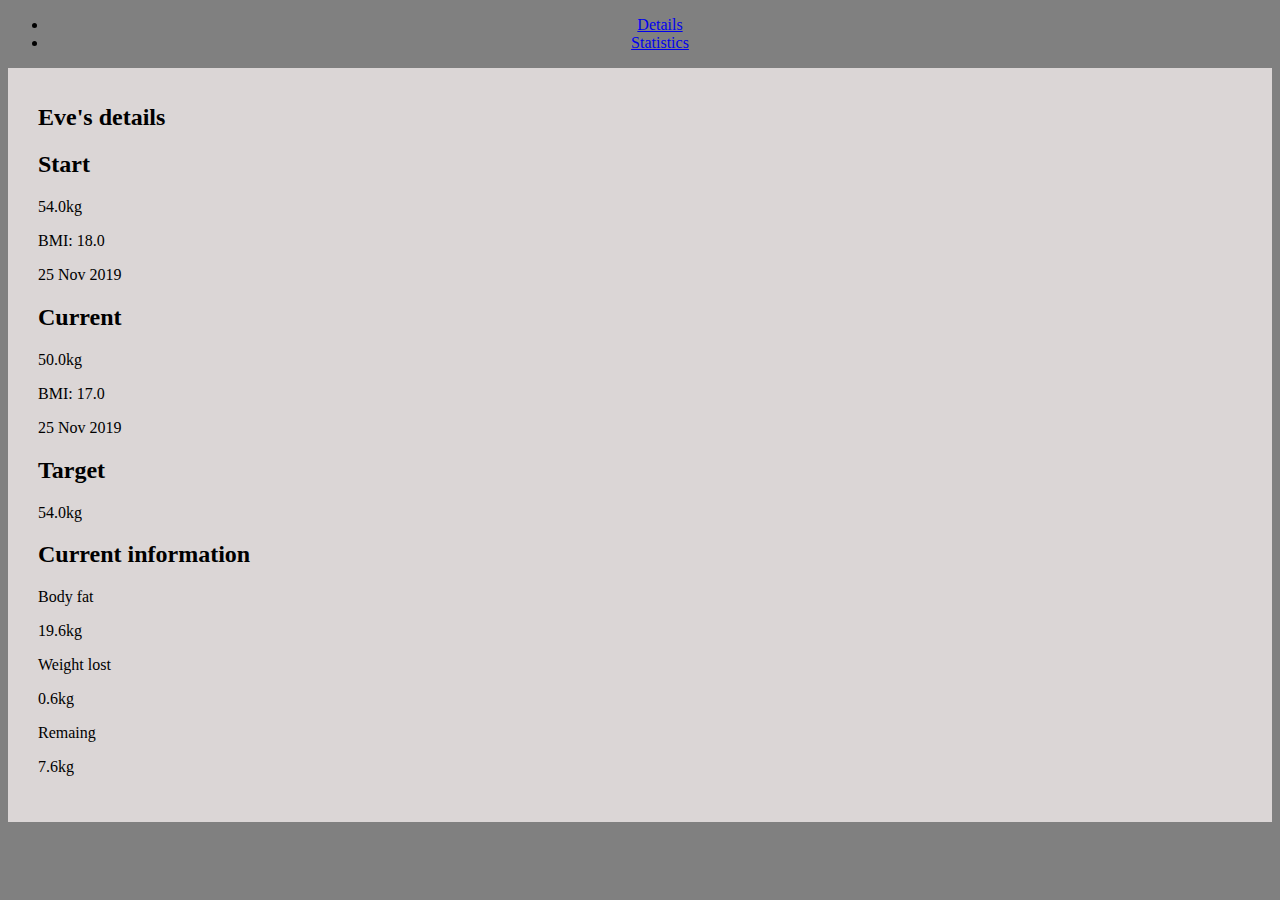
==== weight-details.html @ 9a0b3c96 "Add html content  to details page" ====
<!DOCTYPE html>
<html lang="en">
  <head>
    <title>Weight tracker</title>
    <meta charset="utf-8">
    <meta name="viewport" content="width=device-width, initial-scale=1.0">
    <meta name="description" content="weight tracker app">
    <link rel="stylesheet" href="./styles/style.css">
  </head>
  <body>
    <header>
      <ul>
        <li>
          <a href="./details.html">Details</a>
        </li>
        <li>
          <a href="#">Statistics</a>
        </li>
      </ul>
    </header>
    <main>
      <h1>Eve's details</h1>
      <article class="weight-mesaurements">
        <section>
          <h2>Start</h2>
          <p>54.0kg</p>
          <p>BMI: 18.0</p>
          <time datetime="2019-11-25">25 Nov 2019</time>
        </section>
        <section>
          <h2>Current</h2>
          <p>50.0kg</p>
          <p>BMI: 17.0</p>
          <time datetime="2019-11-25">25 Nov 2019</time>
        </section>
        <section>
          <h2>Target</h2>
          <p>54.0kg</p>
        </section>
      </article>
      <article>
        <section>
          <h2>Current information</h2>
          <div class="summary">
            <div>
              <p>Body fat</p>
              <p>19.6kg</p>
            </div>
            <div>
              <p>Weight lost</p>
              <p>0.6kg</p>
            </div>
            <div>
              <p>Remaing</p>
              <p>7.6kg</p>
            </div>

          </div>
        </section>
      </article>
    </main>
    <footer></footer>
  </body>
</html>
---- styles/style.css ----
html, body {
  background-color: grey;
}
header {
  text-align: center;
}

main {
  padding: 20px 30px 30px 30px;
  background-color: rgb(219, 214, 214);
}

main h1 {
  font-size: 1.5em;
}

main .form-fields {
  margin-bottom: 20px;
}

main .form-fields .label {
  margin-bottom: 5px;
}
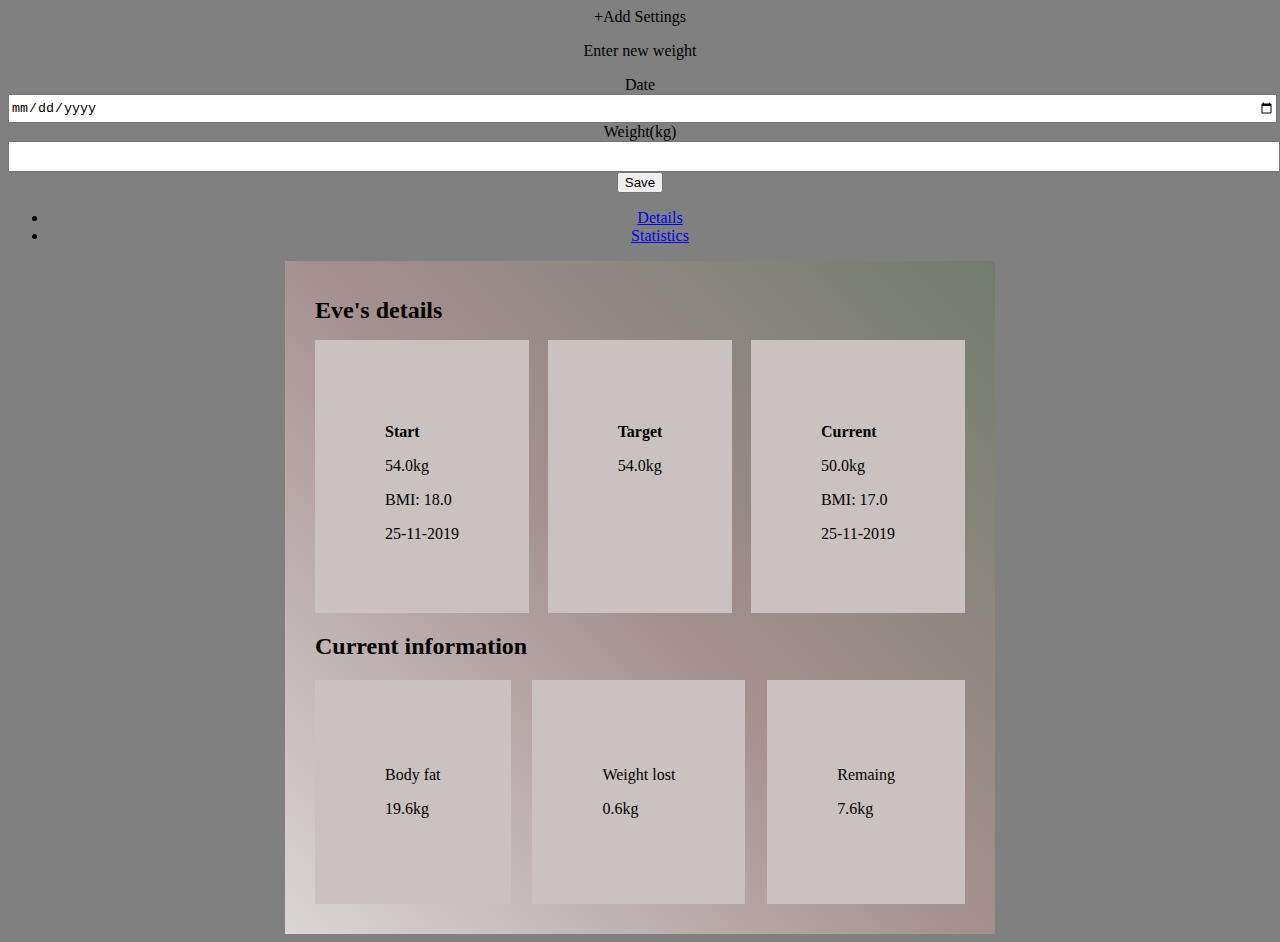
==== commit 414c995b: "Create form fields for new weight" ====
--- a/weight-details.html
+++ b/weight-details.html
@@ -6,42 +6,73 @@
     <meta name="viewport" content="width=device-width, initial-scale=1.0">
     <meta name="description" content="weight tracker app">
     <link rel="stylesheet" href="./styles/style.css">
+    <script src="./scripts/jquery-3.4.1.min.js"></script>
+    <script src="./scripts/script.js"></script>
   </head>
-  <body>
+  <body class="weights-details">
     <header>
+      <span class="add">+Add</span>
+      <span class="settings">Settings</span>
+
+      <div class="new-weight">
+        <article>
+          <p>Enter new weight</p>
+          <form action="">
+            <div class="form-fields">
+              <div class="label">
+                <label for="new date">Date</label>
+              </div>
+              <div class="form-input">
+                <input type="date" id="date-of-birth">
+              </div>
+            </div>
+            <div class="form-fields">
+              <div class="label">
+                <label for="weight">Weight(kg)</label>
+              </div>
+              <div class="form-input">
+                <input type="tel" id="weight" name="weight">
+              </div>
+            </div>
+            <button type="submit">Save</button>
+          </form>
+        </article>
+      </div>
       <ul>
         <li>
-          <a href="./details.html">Details</a>
+          <a href="#">Details</a>
         </li>
         <li>
           <a href="#">Statistics</a>
         </li>
       </ul>
+      
     </header>
     <main>
       <h1>Eve's details</h1>
-      <article class="weight-mesaurements">
-        <section>
+      <article class="weights">
+        <section class="weight-summaries">
           <h2>Start</h2>
           <p>54.0kg</p>
           <p>BMI: 18.0</p>
-          <time datetime="2019-11-25">25 Nov 2019</time>
+          <time datetime="2019-11-25">25-11-2019</time>
         </section>
-        <section>
+        <section class="weight-summaries">
+          <h2>Target</h2>
+          <p>54.0kg</p>
+        </section>
+        <section class="weight-summaries">
           <h2>Current</h2>
           <p>50.0kg</p>
           <p>BMI: 17.0</p>
-          <time datetime="2019-11-25">25 Nov 2019</time>
+          <time datetime="2019-11-25">25-11-2019</time>
         </section>
-        <section>
-          <h2>Target</h2>
-          <p>54.0kg</p>
-        </section>
+        
       </article>
       <article>
         <section>
           <h2>Current information</h2>
-          <div class="summary">
+          <div class="current-summary">
             <div>
               <p>Body fat</p>
               <p>19.6kg</p>
--- a/styles/style.css
+++ b/styles/style.css
@@ -10,6 +10,11 @@
   background-color: rgb(219, 214, 214);
 }
 
+body.weights-details main {
+  padding: 20px 10px 30px 10px;
+  background: linear-gradient(45deg,
+     rgb(219, 214, 214), rgb(165, 144, 144),  rgb(114, 124, 110));
+}
 main h1 {
   font-size: 1.5em;
 }
@@ -20,4 +25,94 @@
 
 main .form-fields .label {
   margin-bottom: 5px;
+}
+
+.form-input input {
+  width: 100%;
+  height: 25px;
+}
+
+/* *********************************Media queries**************************************************** */
+@media only screen and (min-width: 400px) {
+  main {
+    width: 309px;
+    margin: 0 auto;
+  }
+}
+@media only screen and (min-width: 500px) {
+  main {
+    width: 411px;
+  }
+}
+
+/* *******************************css for weight details page*************************************** */
+main .weights h2 {
+  font-size: 1em;
+}
+
+.weights, .current-summary {
+  display: flex;
+  flex-wrap: wrap;
+  justify-content:space-between;
+}
+
+.weights .weight-summaries,
+.current-summary div {
+  background-color: rgb(202, 193, 193);
+  padding: 12px;
+}
+
+/* *********************************Media queries**************************************************** */
+@media only screen and (min-width: 350px) {
+  .weights .weight-summaries,
+  .current-summary div {
+    background-color: rgb(202, 193, 193);
+    padding: 16px;
+  }
+
+}
+
+@media only screen and (min-width: 500px) {
+  body.weights-details main {
+    padding: 20px 30px 30px 30px;
+  }
+  .weights .weight-summaries,
+  .current-summary div {
+    background-color: rgb(202, 193, 193);
+
+    padding: 30px;
+}
+
+}
+
+@media only screen and (min-width: 576px) {
+  body.weights-details main {
+    width: 500px;
+  }
+  .weights .weight-summaries,
+  .current-summary div {
+    background-color: rgb(202, 193, 193);
+    padding: 45px;
+  }
+
+}
+
+@media only screen and (min-width: 768px) {
+  body.weights-details main {
+    width: 650px;
+  }
+  .weights .weight-summaries,
+  .current-summary div {
+    background-color: rgb(202, 193, 193);
+    padding: 70px;
+  }
+}
+
+@media only screen and (min-width: 992px) {
+  .weights .weight-summaries,
+  .current-summary div {
+    background-color: rgb(202, 193, 193);
+    padding: 70px;
+}
+
 }